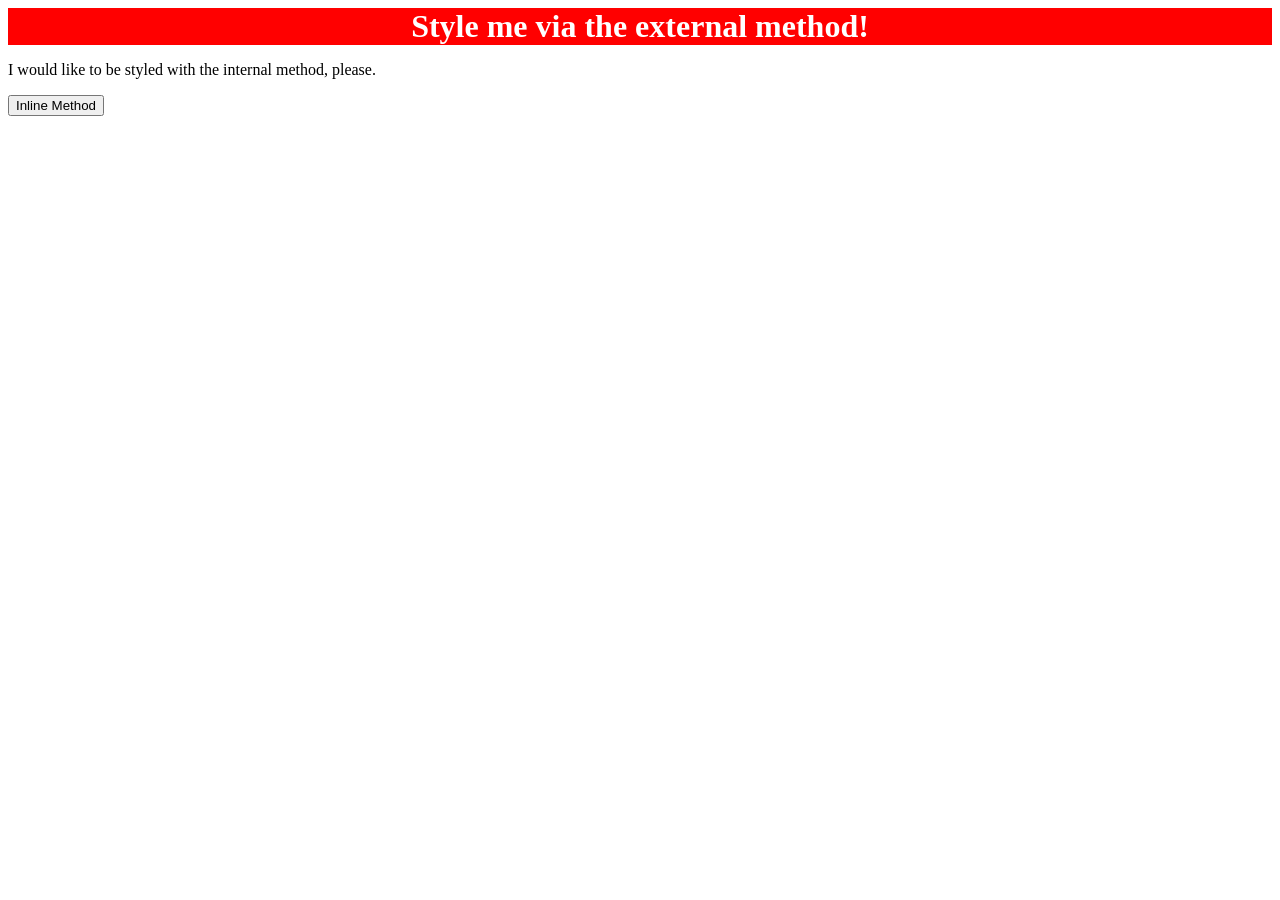
==== foundations/intro-to-css/01-css-methods/index.html @ c14578e5 "Link css and style div element" ====
<!DOCTYPE html>
<html lang="en">
  <head>
    <meta charset="UTF-8">
    <meta http-equiv="X-UA-Compatible" content="IE=edge">
    <meta name="viewport" content="width=device-width, initial-scale=1.0">
    <title>Methods for Adding CSS</title>
    <link rel="stylesheet" href="./style.css">
  </head>
  <body>
    <div>Style me via the external method!</div>
    <p>I would like to be styled with the internal method, please.</p>
    <button>Inline Method</button>
  </body>
</html>
---- foundations/intro-to-css/01-css-methods/style.css ----
div {
    background-color: red;
    font-size: 32px;
    color: white;
    text-align: center;
    font-weight: bold;
}
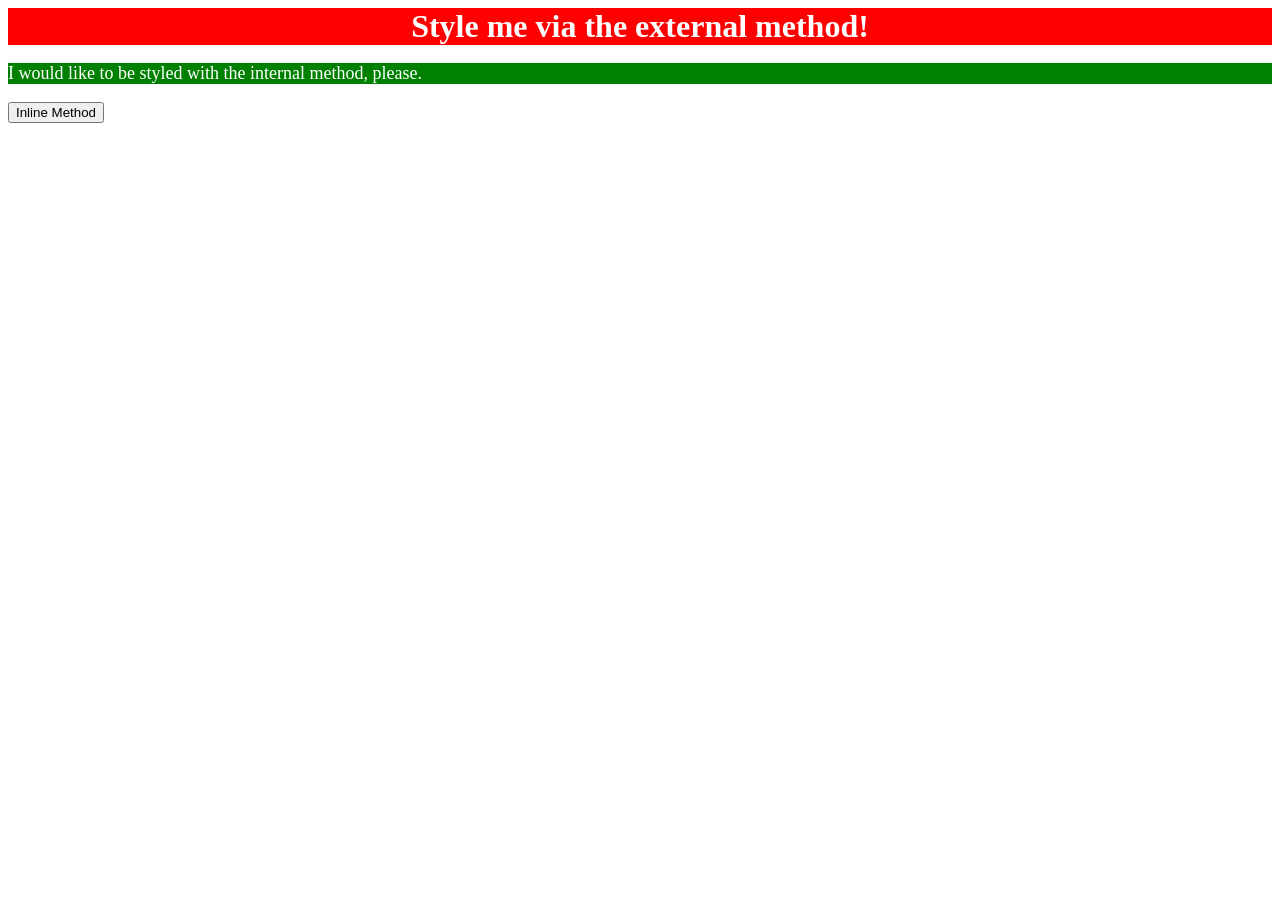
==== commit b70259b9: "Style paragraph via internal css" ====
--- a/foundations/intro-to-css/01-css-methods/index.html
+++ b/foundations/intro-to-css/01-css-methods/index.html
@@ -6,6 +6,13 @@
     <meta name="viewport" content="width=device-width, initial-scale=1.0">
     <title>Methods for Adding CSS</title>
     <link rel="stylesheet" href="./style.css">
+    <style>
+      p {
+        background-color: green;
+        color: white;
+        font-size: 18px;
+      }
+    </style>
   </head>
   <body>
     <div>Style me via the external method!</div>
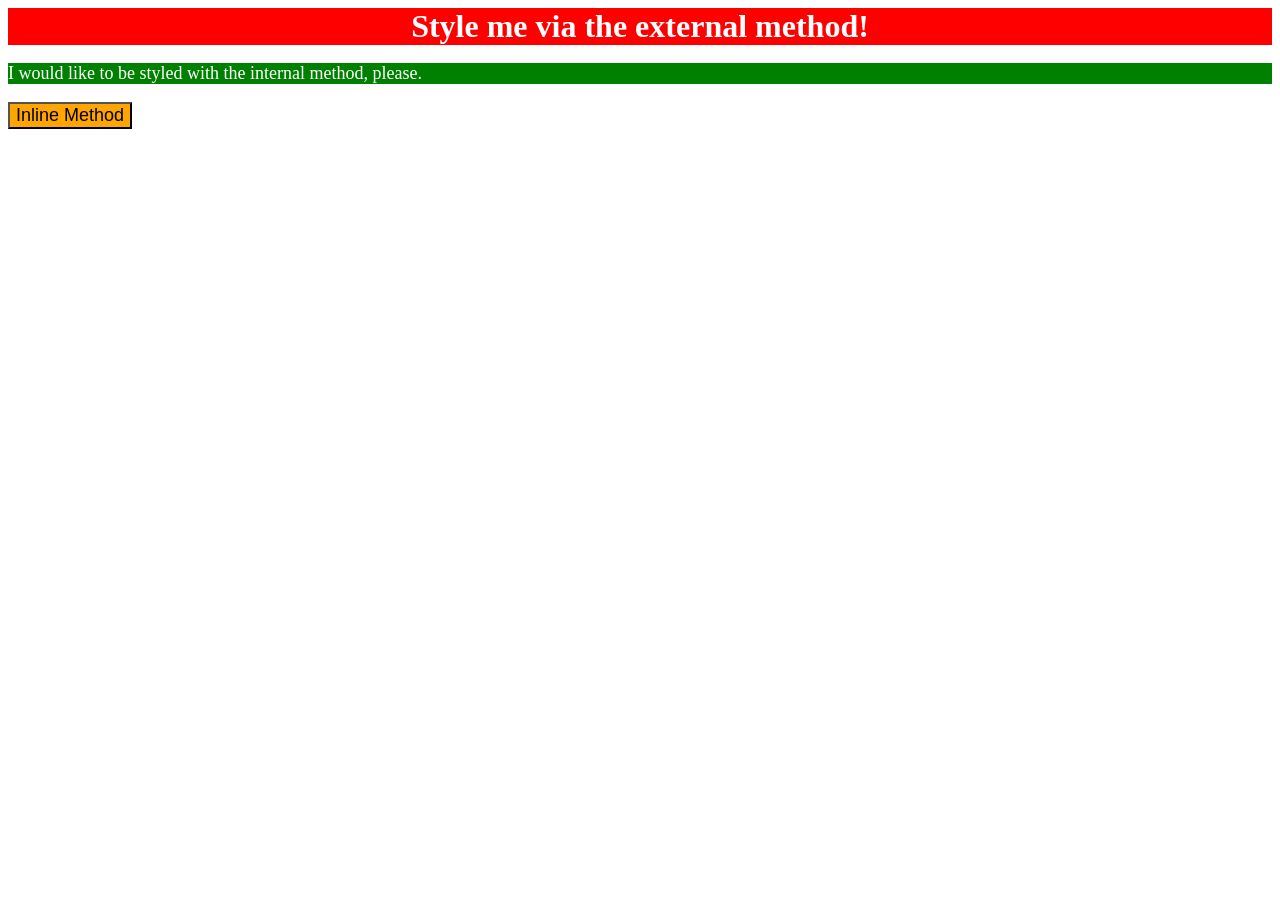
==== commit 5cf8a2cf: "Style button via inline css" ====
--- a/foundations/intro-to-css/01-css-methods/index.html
+++ b/foundations/intro-to-css/01-css-methods/index.html
@@ -17,6 +17,6 @@
   <body>
     <div>Style me via the external method!</div>
     <p>I would like to be styled with the internal method, please.</p>
-    <button>Inline Method</button>
+    <button style="background-color: orange; font-size: 18px;">Inline Method</button>
   </body>
 </html>
